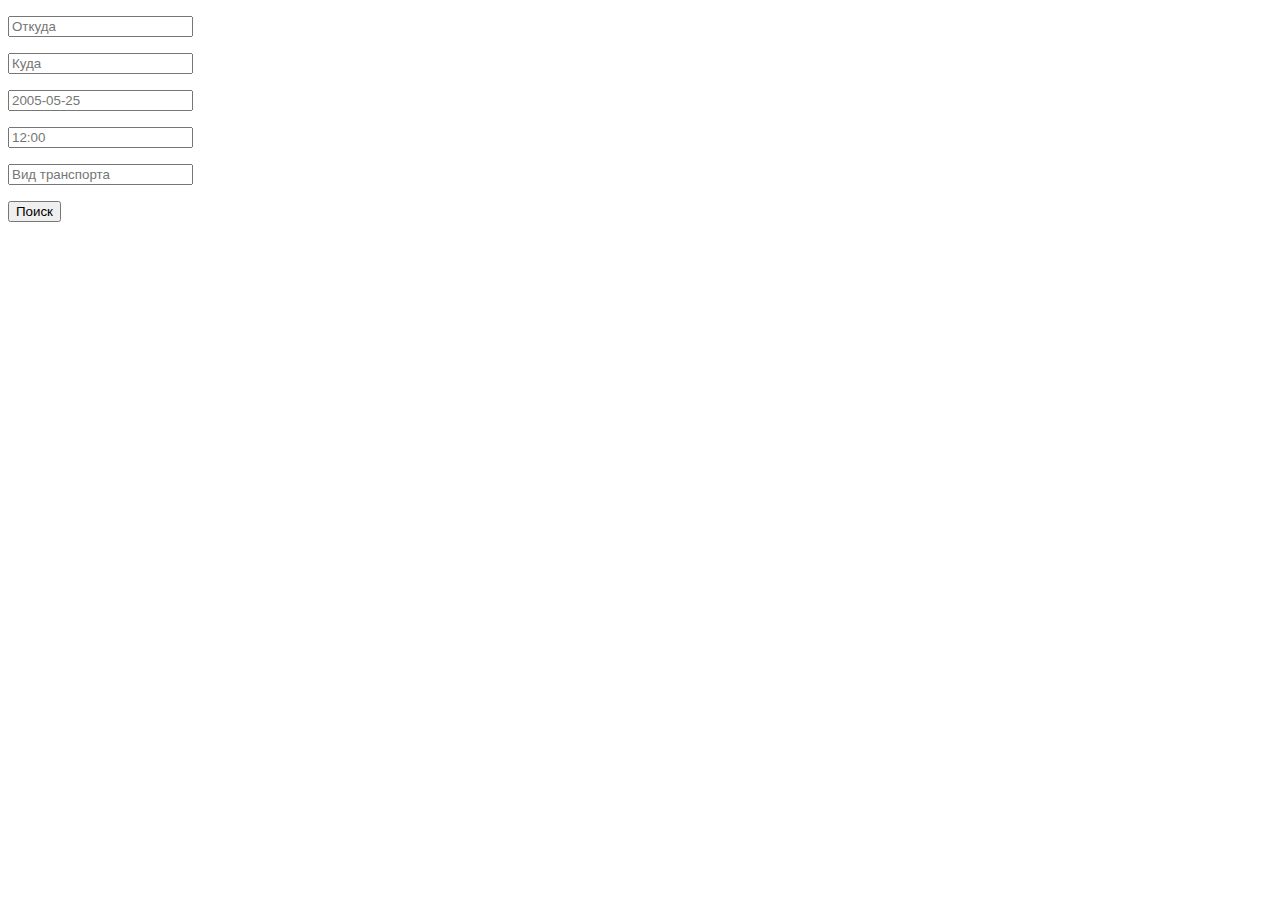
==== client/index.html @ 8f982112 "Add client main page prototype" ====
<!DOCTYPE html>

<html>
<head>
    <meta charset="utf-8">
    <title>Поиск билетов</title>
</head>

<body>
    <form>
        <!-- Пункт отправления -->
        <p><input type="text" id="departurePoint" placeholder="Откуда" size="20"></p>
        <!-- Пункт прибытия -->
        <p><input type="text" id="arrivalPoint" placeholder="Куда" size="20"></p>

        <!-- Дата и время отправления -->
        <p><input type="text" id="departureDate" placeholder="2005-05-25" size="20"></p>
        <p><input type="text" id="departureTime" placeholder="12:00" size="20"></p>

        <!-- Вид транспорта -->
        <p><input list="transportList" type="text" id="transport" placeholder="Вид транспорта"></p>
        <datalist id="transportList">
            <option value="BUS">
            <option value="TRAIN">
            <option value="AIRPLANE">
            <option value="MIX">
        </datalist>

        <!-- Кнопка -->
        <button id="searchButton" type="button">Поиск</button>
        <!-- Поле для данных -->
        <div id="response"></div>

        <!-- Скрипт -->
        <script src="findRoutes.js"></script>
    </form>
</body>
</html>
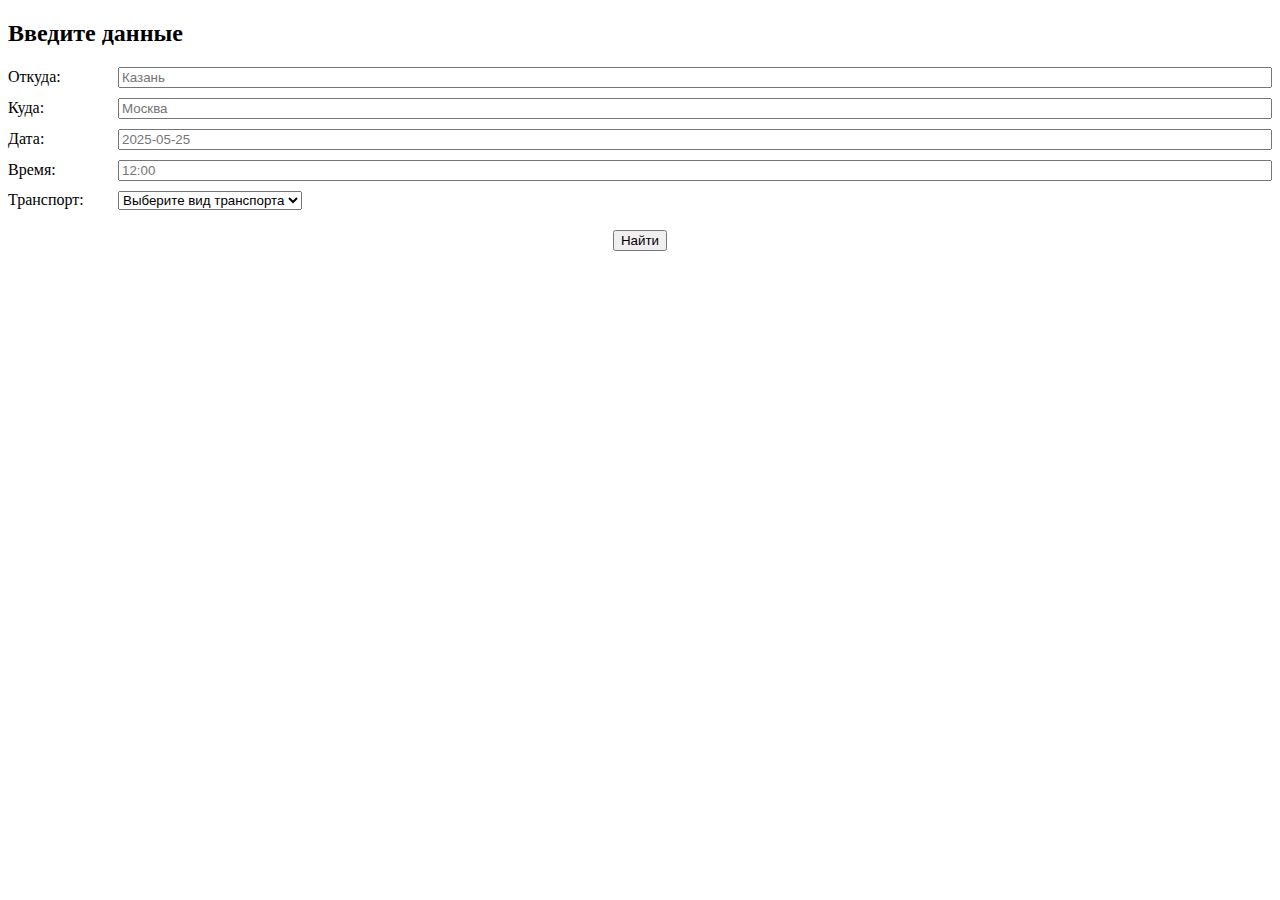
==== commit a374f824: "Add route search page" ====
--- a/client/index.html
+++ b/client/index.html
@@ -4,35 +4,63 @@
 <head>
     <meta charset="utf-8">
     <title>Поиск билетов</title>
+    <link rel="stylesheet" href="style.css">
 </head>
 
 <body>
     <form>
+        <h2>Введите данные</h2>
         <!-- Пункт отправления -->
-        <p><input type="text" id="departurePoint" placeholder="Откуда" size="20"></p>
+        <div class="field">
+            <label for="departurePoint">Откуда:</label>
+            <input type="text" id="departurePoint" placeholder="Казань" size="20" required>
+        </div>
+
         <!-- Пункт прибытия -->
-        <p><input type="text" id="arrivalPoint" placeholder="Куда" size="20"></p>
-
-        <!-- Дата и время отправления -->
-        <p><input type="text" id="departureDate" placeholder="2005-05-25" size="20"></p>
-        <p><input type="text" id="departureTime" placeholder="12:00" size="20"></p>
+        <div class="field">
+            <label for="arrivalPoint">Куда:</label>
+            <input type="text" id="arrivalPoint" placeholder="Москва" size="20" required>
+        </div>
+        
+        <!-- Дата отправления -->
+        <div class="field">
+            <label for="departureDate">Дата:</label>
+            <input type="text" id="departureDate" placeholder="2025-05-25" size="20" pattern="[12][0-9][0-9][0-9]-[01][0-9]-[0-3][0-9]">
+        </div>
+        
+        <!-- Время отправления -->
+        <div class="field">
+            <label for="departureTime">Время:</label>
+            <input type="text" id="departureTime" placeholder="12:00" size="20" pattern="[012][0-9]:[0-5][0-9]">
+        </div>
 
         <!-- Вид транспорта -->
-        <p><input list="transportList" type="text" id="transport" placeholder="Вид транспорта"></p>
-        <datalist id="transportList">
-            <option value="BUS">
-            <option value="TRAIN">
-            <option value="AIRPLANE">
-            <option value="MIX">
-        </datalist>
+        <div class="field">
+            <label for="transport">Транспорт:</label>
+            <select id="transport">
+                <option value="">Выберите вид транспорта</option>
+                <option value="Автобус">Автобус</option>
+                <option value="Ж/Д">Ж/Д</option>
+                <option value="Авиа">Авиа</option>
+            </select>
+        </div>
 
         <!-- Кнопка -->
-        <button id="searchButton" type="button">Поиск</button>
+        <div class="buttonContainer">
+            <button id="searchButton" type="button">Найти</button>
+        </div>
+        
         <!-- Поле для данных -->
+        <div id="notification" class="modal">
+            <div class="modal-content">
+                <span class="close">&times;</span>
+                <p>На текущем маршруте нет свободных мест на данный момент.</p>
+            </div>
+        </div>
         <div id="response"></div>
+    </form>
 
-        <!-- Скрипт -->
-        <script src="findRoutes.js"></script>
-    </form>
+    <!-- Скрипт -->
+    <script src="scripts/findRoutes.js"></script>
 </body>
 </html>--- a/client/style.css
+++ b/client/style.css
@@ -0,0 +1,53 @@
+.field {
+    display: flex;
+    align-items: center;
+    margin-bottom: 10px;
+}
+
+.field label {
+    width: 100px;
+    margin-right: 10px;
+}
+
+.field input {
+    flex-grow: 1;
+}
+
+.buttonContainer {
+    text-align: center;
+    margin-top: 20px;
+}
+
+.modal {
+    display: none;
+    position: fixed;
+    z-index: 1;
+    left: 0;
+    top: 0;
+    width: 100%;
+    height: 100%;
+    overflow: auto;
+    background-color: rgba(0, 0, 0, 0.4);
+}
+
+.modal-content {
+    background-color: #fefefe;
+    margin: 15% auto;
+    padding: 20px;
+    border: 1px solid #888;
+    width: 300px;
+}
+
+.close {
+    color: #aaa;
+    float: right;
+    font-size: 28px;
+    font-weight: bold;
+}
+
+.close:hover,
+.close:focus {
+    color: black;
+    text-decoration: none;
+    cursor: pointer;
+}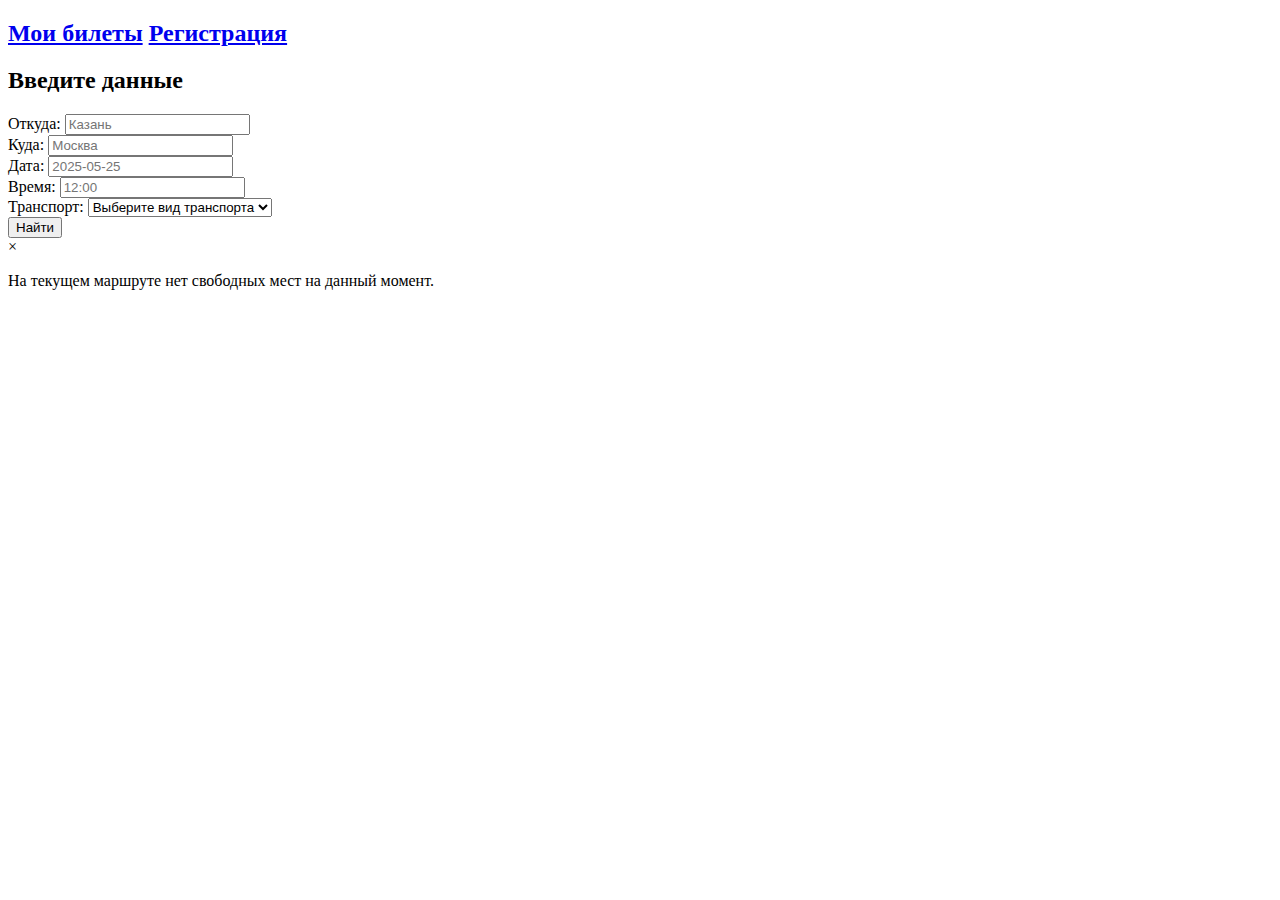
==== commit d11d3a5a: "Fix bugs" ====
--- a/client/index.html
+++ b/client/index.html
@@ -4,34 +4,45 @@
 <head>
     <meta charset="utf-8">
     <title>Поиск билетов</title>
-    <link rel="stylesheet" href="style.css">
+    <link rel="stylesheet" href="/style.css">
 </head>
 
 <body>
+    <form>
+        <div class="pages">
+            <h2>
+                <!-- Список забронированных билетов -->
+                <a href="ticketList.html">Мои билеты</a>
+                <!-- Регистрация -->
+                <a href="/registration.html">Регистрация</a>
+            </h2>
+        </div>
+    </form>
+
     <form>
         <h2>Введите данные</h2>
         <!-- Пункт отправления -->
         <div class="field">
             <label for="departurePoint">Откуда:</label>
-            <input type="text" id="departurePoint" placeholder="Казань" size="20" required>
+            <input type="text" id="departurePoint" placeholder="Казань" required>
         </div>
 
         <!-- Пункт прибытия -->
         <div class="field">
             <label for="arrivalPoint">Куда:</label>
-            <input type="text" id="arrivalPoint" placeholder="Москва" size="20" required>
+            <input type="text" id="arrivalPoint" placeholder="Москва" required>
         </div>
         
         <!-- Дата отправления -->
         <div class="field">
             <label for="departureDate">Дата:</label>
-            <input type="text" id="departureDate" placeholder="2025-05-25" size="20" pattern="[12][0-9][0-9][0-9]-[01][0-9]-[0-3][0-9]">
+            <input type="text" id="departureDate" placeholder="2025-05-25" pattern="[12][0-9][0-9][0-9]-[01][0-9]-[0-3][0-9]">
         </div>
         
         <!-- Время отправления -->
         <div class="field">
             <label for="departureTime">Время:</label>
-            <input type="text" id="departureTime" placeholder="12:00" size="20" pattern="[012][0-9]:[0-5][0-9]">
+            <input type="text" id="departureTime" placeholder="12:00" pattern="[012][0-9]:[0-5][0-9]">
         </div>
 
         <!-- Вид транспорта -->
@@ -50,17 +61,19 @@
             <button id="searchButton" type="button">Найти</button>
         </div>
         
-        <!-- Поле для данных -->
+        <!-- Всплывающее окно -->
         <div id="notification" class="modal">
             <div class="modal-content">
                 <span class="close">&times;</span>
                 <p>На текущем маршруте нет свободных мест на данный момент.</p>
             </div>
         </div>
+
+        <!-- Результаты поиска -->
         <div id="response"></div>
     </form>
 
     <!-- Скрипт -->
-    <script src="scripts/findRoutes.js"></script>
+    <script src="/scripts/searchRoutes.js"></script>
 </body>
 </html>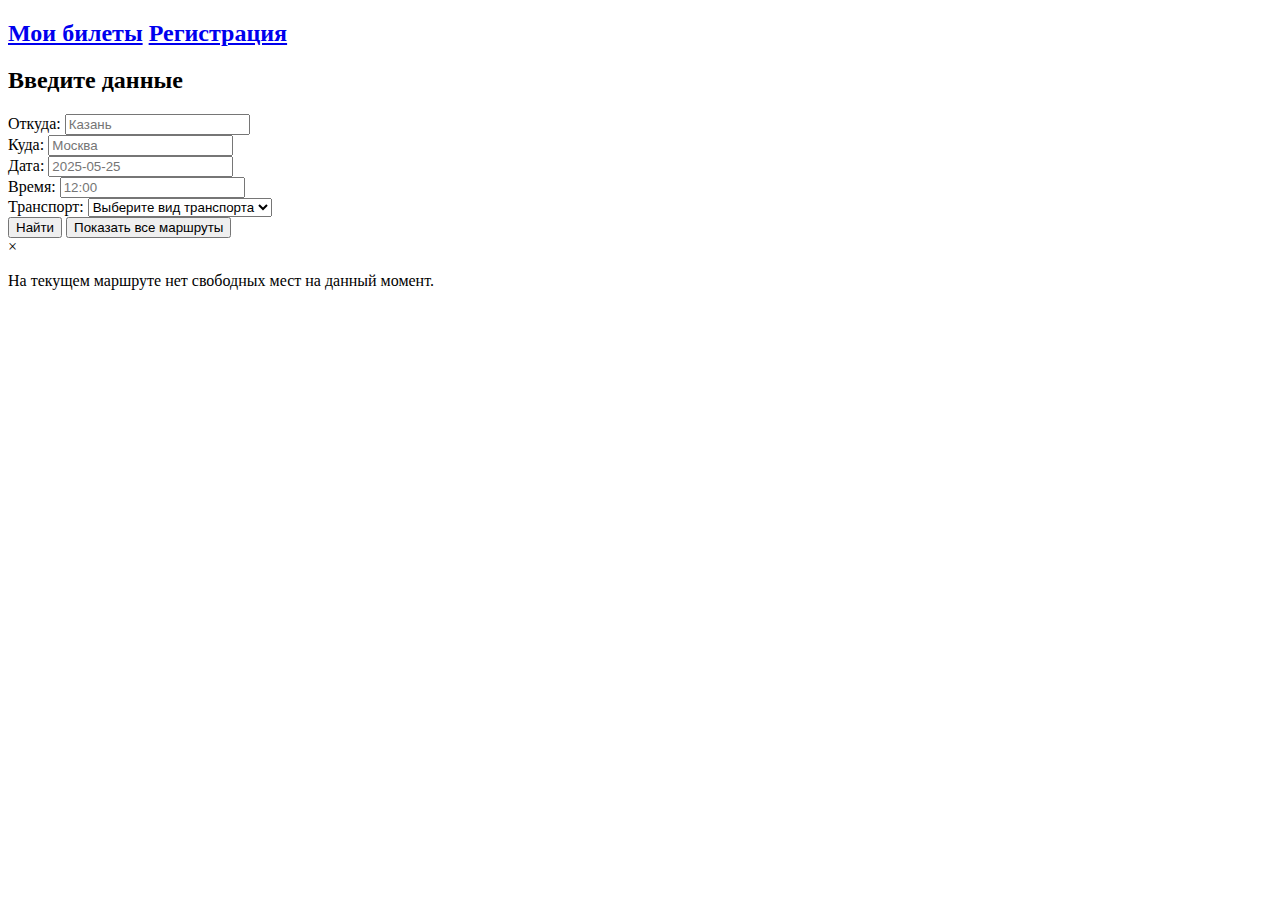
==== commit ef8f0503: "Update route search page" ====
--- a/client/index.html
+++ b/client/index.html
@@ -53,12 +53,14 @@
                 <option value="Автобус">Автобус</option>
                 <option value="Ж/Д">Ж/Д</option>
                 <option value="Авиа">Авиа</option>
+                <option value="">Микс</option>
             </select>
         </div>
 
-        <!-- Кнопка -->
+        <!-- Кнопки -->
         <div class="buttonContainer">
-            <button id="searchButton" type="button">Найти</button>
+            <button id="searchSpecificButton" type="button">Найти</button>
+            <button id="searchAllButton" type="button">Показать все маршруты</button>
         </div>
         
         <!-- Всплывающее окно -->
@@ -71,6 +73,9 @@
 
         <!-- Результаты поиска -->
         <div id="response"></div>
+
+        <!-- Дополнительная кнопка -->
+        <div id="additionalButton"></div>
     </form>
 
     <!-- Скрипт -->
